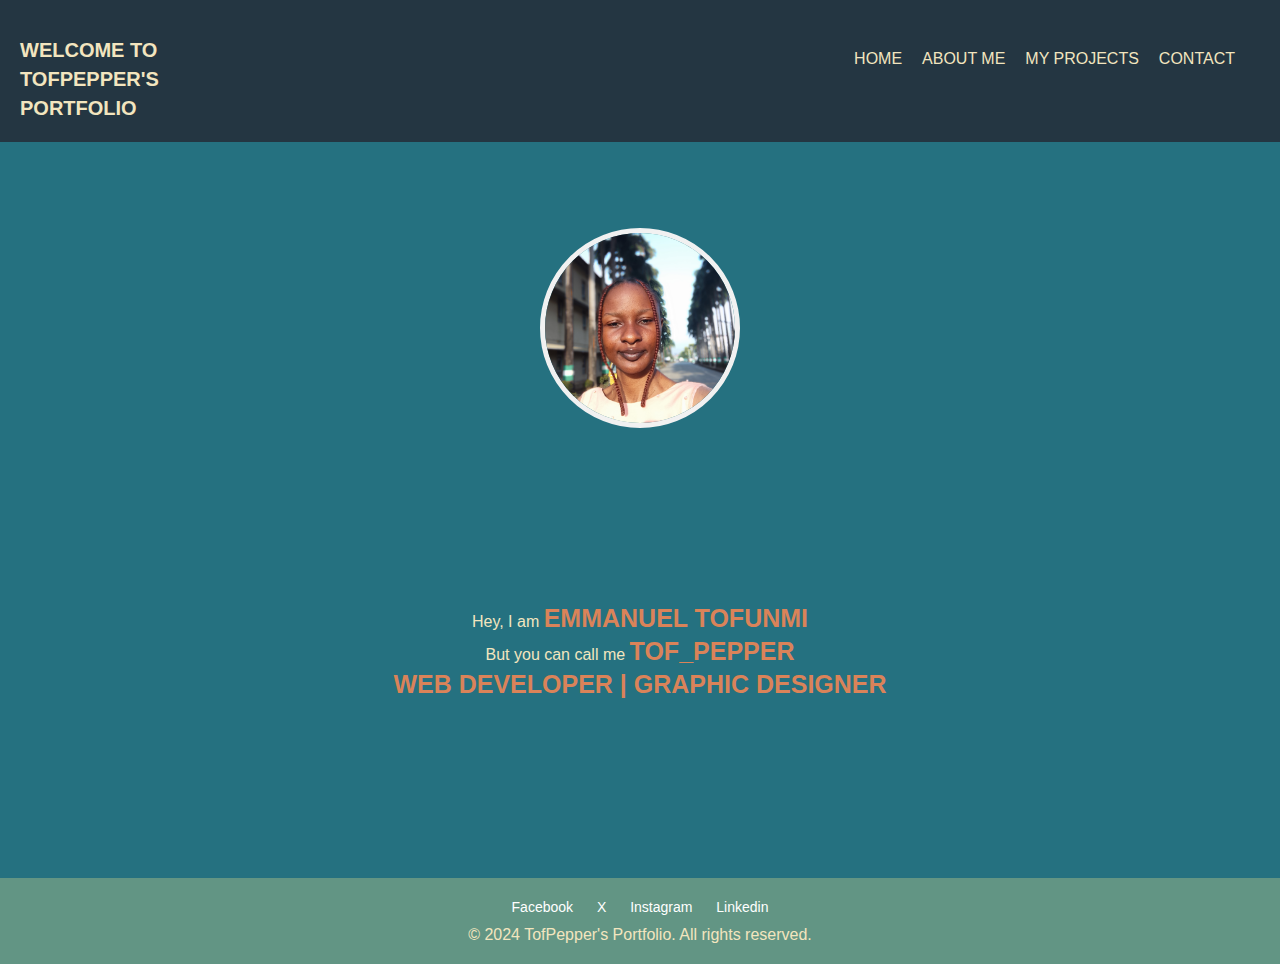
==== index.html @ 195f4508 "Initial Commit" ====
<!DOCTYPE html>
<html lang="en">
<head>
    <meta charset="UTF-8">
    <meta name="viewport" content="width=device-width, initial-scale=1.0">
    <title>TofPepper's_Portfolio</title>
    <link rel="stylesheet" href="style.css">
</head>
<body>
    <header>
        <nav class="navlinks">
            <ul class="navlist">
                <li><a href="home.html">HOME</a></li>
                <li><a href="about.html">ABOUT ME</a></li>
                <li><a href="project.html">MY PROJECTS</a></li>
                <li><a href="contact.html">CONTACT</a></li>
            </ul>
        </nav>

        <h3 class="hthree">welcome to<br> tofpepper's<br> portfolio</h3>
    </header>
    <br><br>
    
    <div class="circle-container">
        <img src="Picture.jpg" alt="Picture" class="circle-image">
    </div>

    <section class="home">
        <p id="homeParagraph"> Hey, I am <span>EMMANUEL TOFUNMI</span><br>
            But you can call me <span>TOF_PEPPER</span><br>
            <span>WEB DEVELOPER | GRAPHIC DESIGNER</span></p>
    </section>

    

    <footer class="footer">
        <div class="social-media">
          <a href="https://www.facebook.com/profile.php?id=100074484817761&mibextid=ZbWKwL"> Facebook
          </a>
          <a href="https://www.twitter.com"> X
          </a>
          <a href="https://www.instagram.com/babyoluwatofunmi?igsh=MWxkc2Ixb2s1eDFy"> Instagram
          </a>
          <a href="https://www.linkedin.com/in/tofunmi-emmanuel-b81535289?utm_source=share&utm_campaign=share_via&utm_content=profile&utm_medium=android_app"> Linkedin
          </a>
        </div>
        <p>&copy; 2024 TofPepper's Portfolio. All rights reserved.</p>
    </footer>
      
    
</body>
</html>
---- style.css ----
*{
    margin: 0;
    padding: 0;
    font-family: Arial, Helvetica, sans-serif;
    box-sizing: border-box;
}

#imageone{
    border-radius: 100px;
    display: inline;
    margin-left: 50%;
    position: relative;
}

#imagetwo{
    display: none;
}

header{
    padding: 20px;
    justify-content: space-between;
    background-color: #243642;
    color: #F2E5BF;
}

.hthree{
    text-transform: uppercase;
    font-size: 20px;
    line-height: 1.8rem;
    margin-top: -5%;
    font-family: 'Trebuchet MS', 'Lucida Sans Unicode', 'Lucida Grande', 'Lucida Sans', Arial, sans-serif;
}

.navlinks{
    margin: 10px;
}

.navlist{
    list-style: none;
    display: flex;
    padding: 20px 15px;
    justify-content: flex-end;
    gap: 20px;
}

.navlist li a{
    text-decoration: none;
    color: #F2E5BF;
}

.navlist li a:hover{
    text-decoration: none;
    color: #DA8359;
}

.home{
    display: flex;
    justify-content: center;
    align-items: center;
    padding: 100px 20px;
    box-sizing: border-box;
    height: 50vh;
}

.circle-container {
    display: flex;
    justify-content: center;
    align-items: center;
    margin-top: 50px;
}

.circle-image {
    width: 200px;
    height: 200px;
    border-radius: 50%;
    object-fit: cover;
    border: 5px solid #f1f1f1; 
}

#homeParagraph{
    text-align: center;
    max-width: 600px;
    line-height: 1.8rem;
}

span{
    font-weight: bold;
    font-size: 25px;
    color: #DA8359;
}

.main-container{
    display: flex;
    gap: 18px;
    padding: 20px;
    max-width: 1200px;
    margin: 0 auto;
    margin-top: 2;
}

.main-content{
    flex: 1;
    padding: 20px;
    border-radius: 5px;
    text-align: center;
    align-items: center;
    color: #F2E5BF;
}

.main-content p{
    text-align: left;
    line-height: 1.8rem;
}

.sidebar{
    flex: 1;
    padding: 25px;
    border-radius: 5px;
    color: #F2E5BF;
}

.sidebar p{
    text-align: left;
    line-height: 1.8rem;
}

#asideparagraph a{
    text-decoration: none;
    color: #DA8359;
}

#asideparagraph a:hover{
    text-decoration: underline;
    color: #F2E5BF;
}

.box {
    display: grid;
    grid-template-columns: repeat(3, 1fr);
    gap: 20px;
    padding: 20px;
}

.content {
    background-color: #243642;
    color: #E2F1E7;
    padding: 20px;
    border-radius: 10px;
    box-shadow: 0 2px 5px rgba(0,0,0,0.1);
}

form {
    background-color: #243642;
    color: #F2E5BF;
    padding: 20px;
    border-radius: 8px;
    box-shadow: 0 4px 8px rgba(0, 0, 0, 0.1);
    width: 400px;
    box-sizing: border-box;
}


.body{
    display: flex;
    justify-content: center;
    align-items: center;
    height: 100vh;
}

.body h3{
    text-align: center;
    margin-bottom: 20px;
    text-decoration: overline;
}

.project-body{
    min-height: 100vh;
}


form {
    margin: 20px;
}

label {
    display: block;
    margin-bottom: 8px;
    font-weight: bold;
}

input[type="text"],
input[type="email"],
textarea {
    width: 100%;
    padding: 10px;
    margin-bottom: 15px;
    border: 1px solid #ccc;
    border-radius: 4px;
    box-sizing: border-box;
}

button[type="submit"] {
    background-color: #629584;
    color: #DA8359;
    border: none;
    padding: 10px 15px;
    border-radius: 4px;
    cursor: pointer;
    width: 100%;
}

button[type="submit"]:hover {
    background-color: #3D5B59;
}

body{
    background-color: #257180;
    color: #F2E5BF;
}

.footer {
    background-color: #629584;
    color: #F2E5BF;
    padding: 20px;
    text-align: center;
}

.footer p{
    font-size: 16px;
}

.social-media {
    margin-bottom: 10px;
}

.social-media a {
    color: white;
    margin: 0 10px;
    font-size: 14px;
    text-decoration: none;
    transition: color 0.3s;
}

.social-media a:hover {
    color: #DA8359;
}
  
  

@media(max-width:768px){
    .hthree{
        font-size: 16px;
        line-height: 1.2rem;
    }
    .navlist{
        padding: 10px 8px;
        gap: 10px;
    }
    .navlist li{
        text-decoration: none;
        font-size: 10px;
    }
    header{
        padding: 9px;
    }
    #homeParagraph{
        max-width: 800px;
        line-height: 1.8rem;
    }
    span{
        font-weight: bold;
        font-size: 15px;
    }
    .box{
        grid-template-columns: 1fr;
    }
    .content{
        font-size: 0.9rem;
    }
    .footer{
        padding: 15px;
    }
    .footer p{
        font-size: 14px;
    }
    .social-media a{
        font-size: 12px;
    }
}
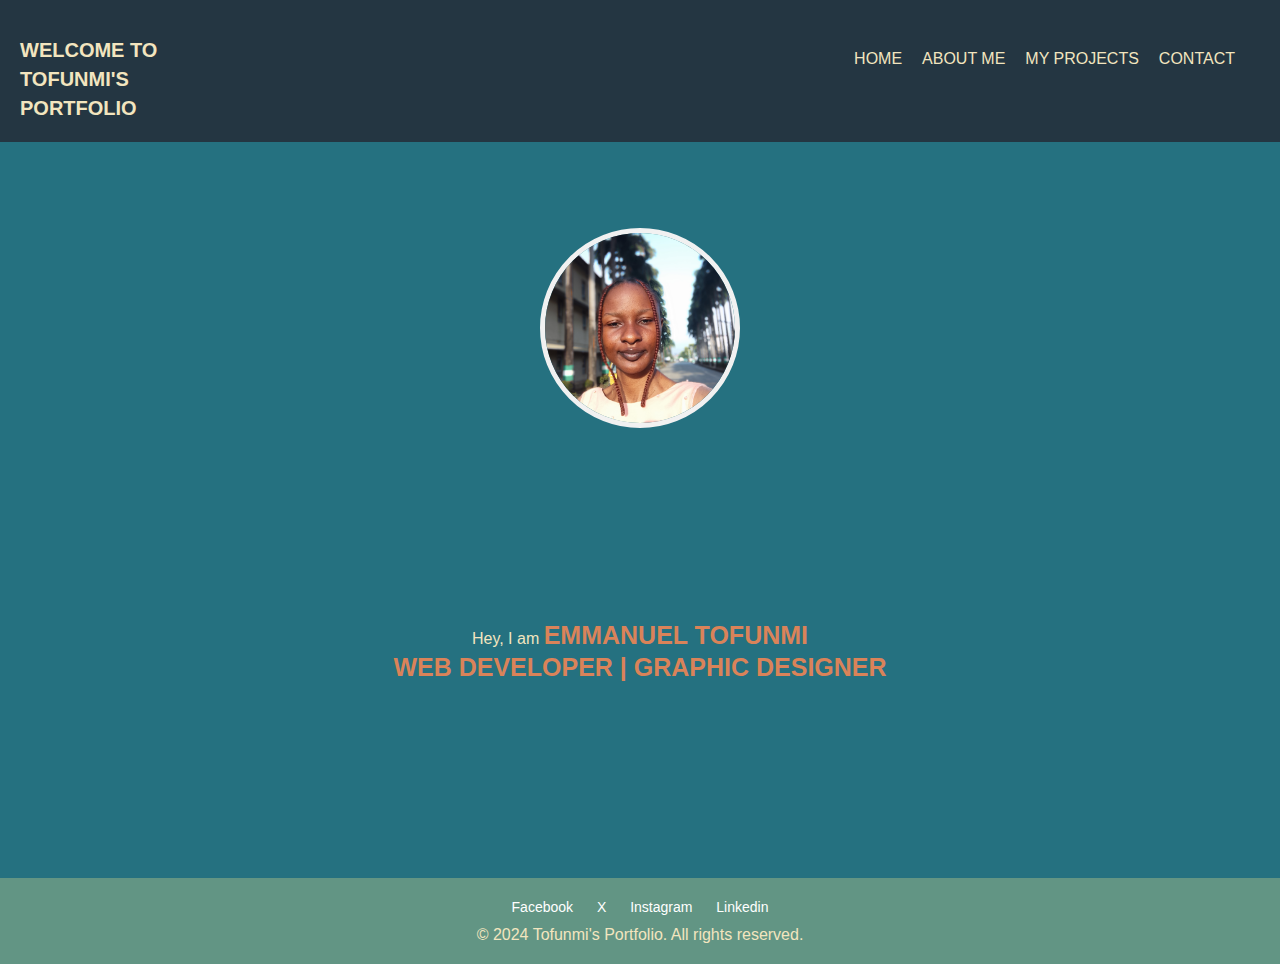
==== commit f0cbd819: "Initial Commit" ====
--- a/index.html
+++ b/index.html
@@ -3,21 +3,21 @@
 <head>
     <meta charset="UTF-8">
     <meta name="viewport" content="width=device-width, initial-scale=1.0">
-    <title>TofPepper's_Portfolio</title>
+    <title>Tofunmi's_Portfolio</title>
     <link rel="stylesheet" href="style.css">
 </head>
 <body>
     <header>
         <nav class="navlinks">
             <ul class="navlist">
-                <li><a href="home.html">HOME</a></li>
+                <li><a href="index.html">HOME</a></li>
                 <li><a href="about.html">ABOUT ME</a></li>
                 <li><a href="project.html">MY PROJECTS</a></li>
                 <li><a href="contact.html">CONTACT</a></li>
             </ul>
         </nav>
 
-        <h3 class="hthree">welcome to<br> tofpepper's<br> portfolio</h3>
+        <h3 class="hthree">welcome to<br> tofunmi's<br> portfolio</h3>
     </header>
     <br><br>
     
@@ -27,7 +27,7 @@
 
     <section class="home">
         <p id="homeParagraph"> Hey, I am <span>EMMANUEL TOFUNMI</span><br>
-            But you can call me <span>TOF_PEPPER</span><br>
+           
             <span>WEB DEVELOPER | GRAPHIC DESIGNER</span></p>
     </section>
 
@@ -44,7 +44,7 @@
           <a href="https://www.linkedin.com/in/tofunmi-emmanuel-b81535289?utm_source=share&utm_campaign=share_via&utm_content=profile&utm_medium=android_app"> Linkedin
           </a>
         </div>
-        <p>&copy; 2024 TofPepper's Portfolio. All rights reserved.</p>
+        <p>&copy; 2024 Tofunmi's Portfolio. All rights reserved.</p>
     </footer>
       
     
